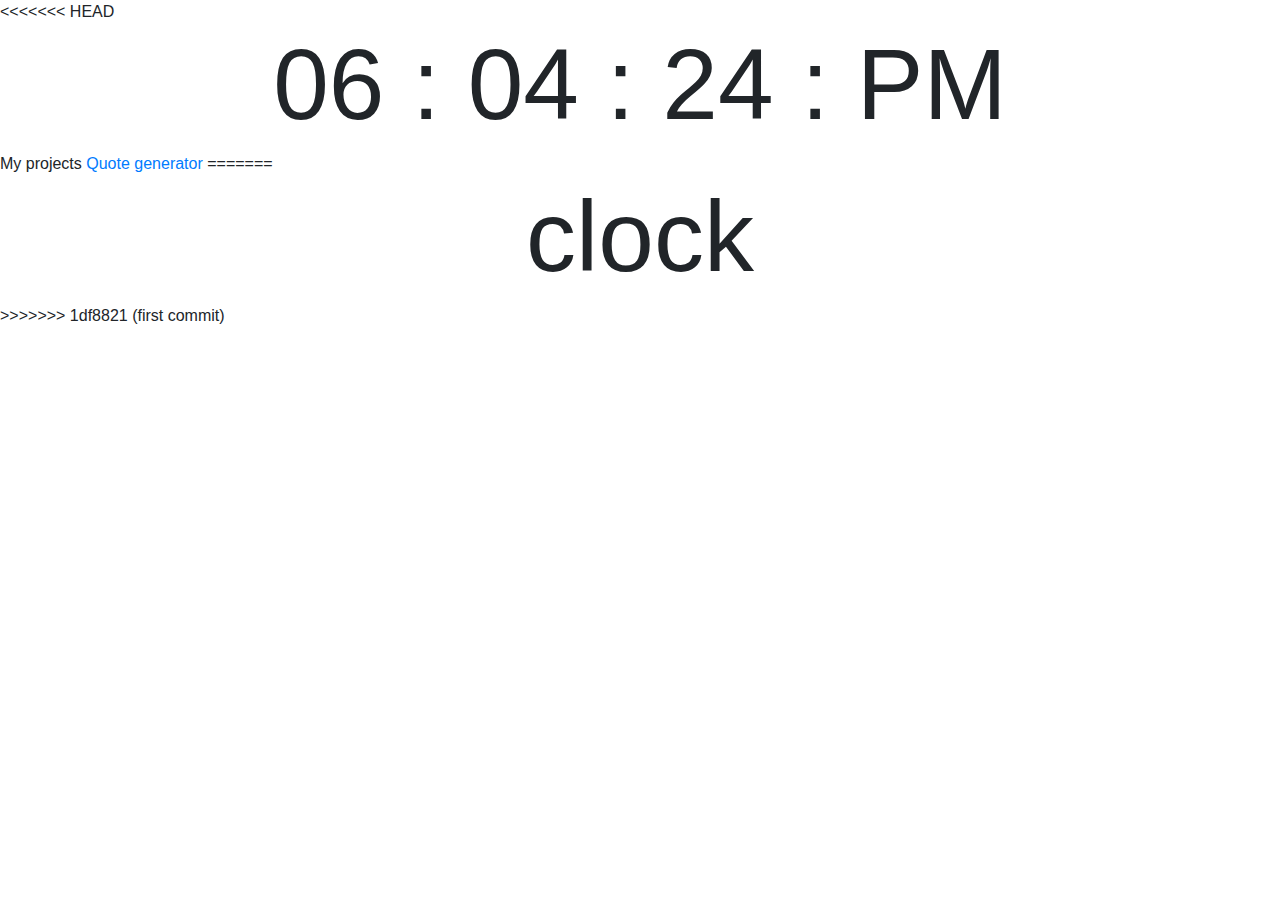
==== digital clock/index.html @ 56e188a6 "first" ====
<<<<<<< HEAD
<!doctype html>
<html lang="en">
  <head>
    <!-- Required meta tags -->
    <meta charset="utf-8">
    <meta name="viewport" content="width=device-width, initial-scale=1, shrink-to-fit=no">

    <!-- Bootstrap CSS -->
    <link rel="stylesheet" href="https://cdn.jsdelivr.net/npm/bootstrap@4.4.1/dist/css/bootstrap.min.css" integrity="sha384-Vkoo8x4CGsO3+Hhxv8T/Q5PaXtkKtu6ug5TOeNV6gBiFeWPGFN9MuhOf23Q9Ifjh" crossorigin="anonymous">

    <title>Hello, world!</title>
  </head>
  <body>
    <h1>Hello, there! MB</h1>
    My projects
    <a href="https://himanshup1.github.io/jsProjects/quote%20generator/"> Quote generator</a>

    <!-- Optional JavaScript -->
    <!-- jQuery first, then Popper.js, then Bootstrap JS -->
    <script src="https://code.jquery.com/jquery-3.4.1.slim.min.js" integrity="sha384-J6qa4849blE2+poT4WnyKhv5vZF5SrPo0iEjwBvKU7imGFAV0wwj1yYfoRSJoZ+n" crossorigin="anonymous"></script>
    <script src="https://cdn.jsdelivr.net/npm/popper.js@1.16.0/dist/umd/popper.min.js" integrity="sha384-Q6E9RHvbIyZFJoft+2mJbHaEWldlvI9IOYy5n3zV9zzTtmI3UksdQRVvoxMfooAo" crossorigin="anonymous"></script>
    <script src="https://cdn.jsdelivr.net/npm/bootstrap@4.4.1/dist/js/bootstrap.min.js" integrity="sha384-wfSDF2E50Y2D1uUdj0O3uMBJnjuUD4Ih7YwaYd1iqfktj0Uod8GCExl3Og8ifwB6" crossorigin="anonymous"></script>
  </body>
</html>


=======
<!DOCTYPE html>
<html lang="en">
<head>
    <meta charset="UTF-8">
    <meta name="viewport" content="width=device-width, initial-scale=1.0">
    <title>Document</title>

    <style>
        h1{
            font-size: 100px;
            text-align: center;
            font-family:'Segoe UI', Tahoma, Geneva, Verdana, sans-serif  ;
        }

    </style>
</head>

<body onload="showTime()">
    <h1>clock</h1>
</body>

<script>

    function showTime(){
        var d=new Date();
        var h=d.getHours();
        var m=d.getMinutes();
        var s=d.getSeconds();
        var session="AM";
    

        /* below code for changing AM-PM */
        if(h>=12){
            session="PM";
        }

        /*below code for converting hours to 12hr format */
        if(h>12){
            h=h-12;
        }


        h=h < 10 ? "0"+h : h;
        m=m < 10 ? "0"+m : m;
        s=s < 10 ? "0"+s : s;
        
        var time=h+" : "+m+" : "+s + " : "+session;

        document.getElementsByTagName('h1')[0].innerHTML=time;
        // setInterval(showTime,1000); // both working
        setTimeout(showTime,1000);

    }

</script>
</html>
>>>>>>> 1df8821 (first commit)
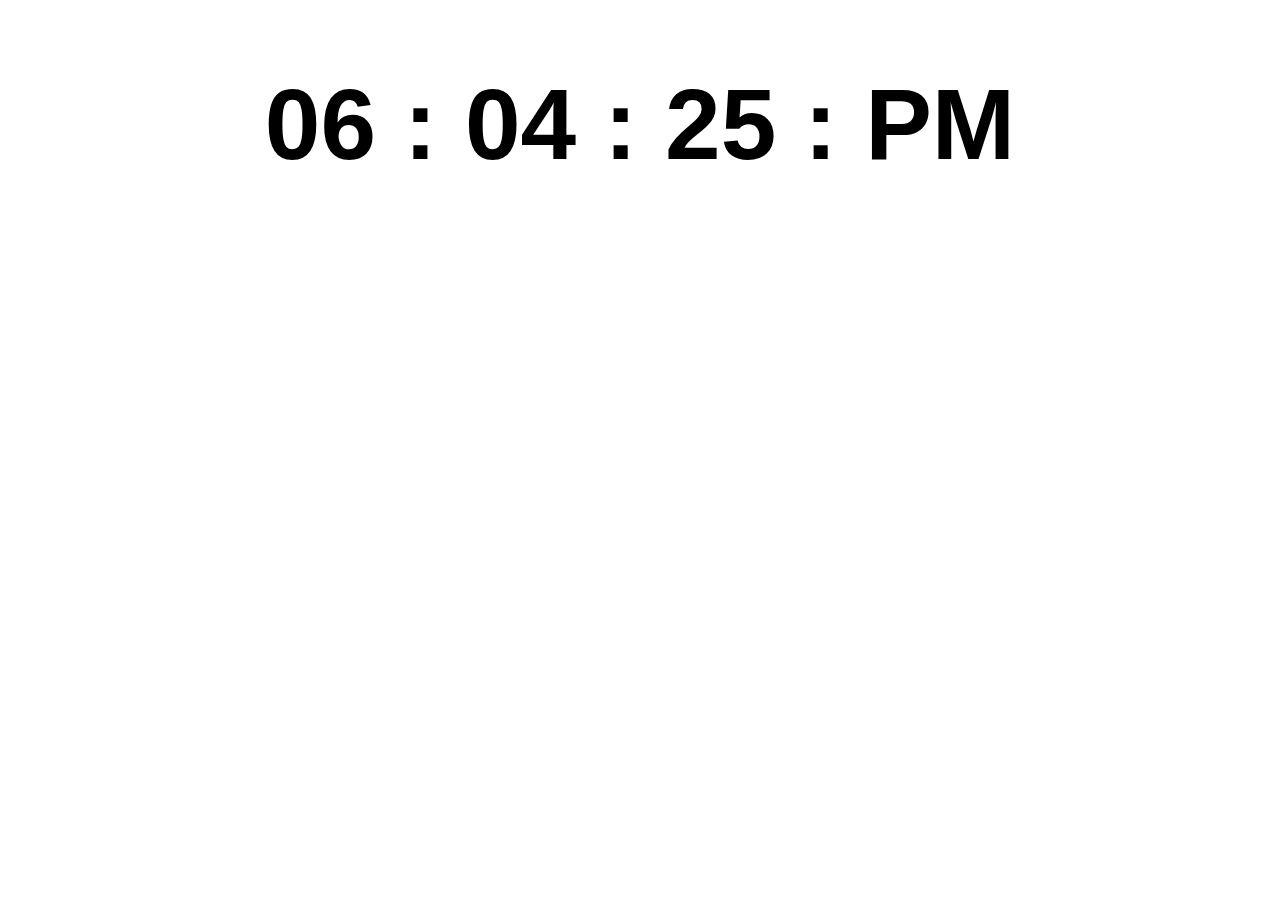
==== commit a4db9028: "first" ====
--- a/digital clock/index.html
+++ b/digital clock/index.html
@@ -1,31 +1,3 @@
-<<<<<<< HEAD
-<!doctype html>
-<html lang="en">
-  <head>
-    <!-- Required meta tags -->
-    <meta charset="utf-8">
-    <meta name="viewport" content="width=device-width, initial-scale=1, shrink-to-fit=no">
-
-    <!-- Bootstrap CSS -->
-    <link rel="stylesheet" href="https://cdn.jsdelivr.net/npm/bootstrap@4.4.1/dist/css/bootstrap.min.css" integrity="sha384-Vkoo8x4CGsO3+Hhxv8T/Q5PaXtkKtu6ug5TOeNV6gBiFeWPGFN9MuhOf23Q9Ifjh" crossorigin="anonymous">
-
-    <title>Hello, world!</title>
-  </head>
-  <body>
-    <h1>Hello, there! MB</h1>
-    My projects
-    <a href="https://himanshup1.github.io/jsProjects/quote%20generator/"> Quote generator</a>
-
-    <!-- Optional JavaScript -->
-    <!-- jQuery first, then Popper.js, then Bootstrap JS -->
-    <script src="https://code.jquery.com/jquery-3.4.1.slim.min.js" integrity="sha384-J6qa4849blE2+poT4WnyKhv5vZF5SrPo0iEjwBvKU7imGFAV0wwj1yYfoRSJoZ+n" crossorigin="anonymous"></script>
-    <script src="https://cdn.jsdelivr.net/npm/popper.js@1.16.0/dist/umd/popper.min.js" integrity="sha384-Q6E9RHvbIyZFJoft+2mJbHaEWldlvI9IOYy5n3zV9zzTtmI3UksdQRVvoxMfooAo" crossorigin="anonymous"></script>
-    <script src="https://cdn.jsdelivr.net/npm/bootstrap@4.4.1/dist/js/bootstrap.min.js" integrity="sha384-wfSDF2E50Y2D1uUdj0O3uMBJnjuUD4Ih7YwaYd1iqfktj0Uod8GCExl3Og8ifwB6" crossorigin="anonymous"></script>
-  </body>
-</html>
-
-
-=======
 <!DOCTYPE html>
 <html lang="en">
 <head>
@@ -82,4 +54,4 @@
 
 </script>
 </html>
->>>>>>> 1df8821 (first commit)
+
